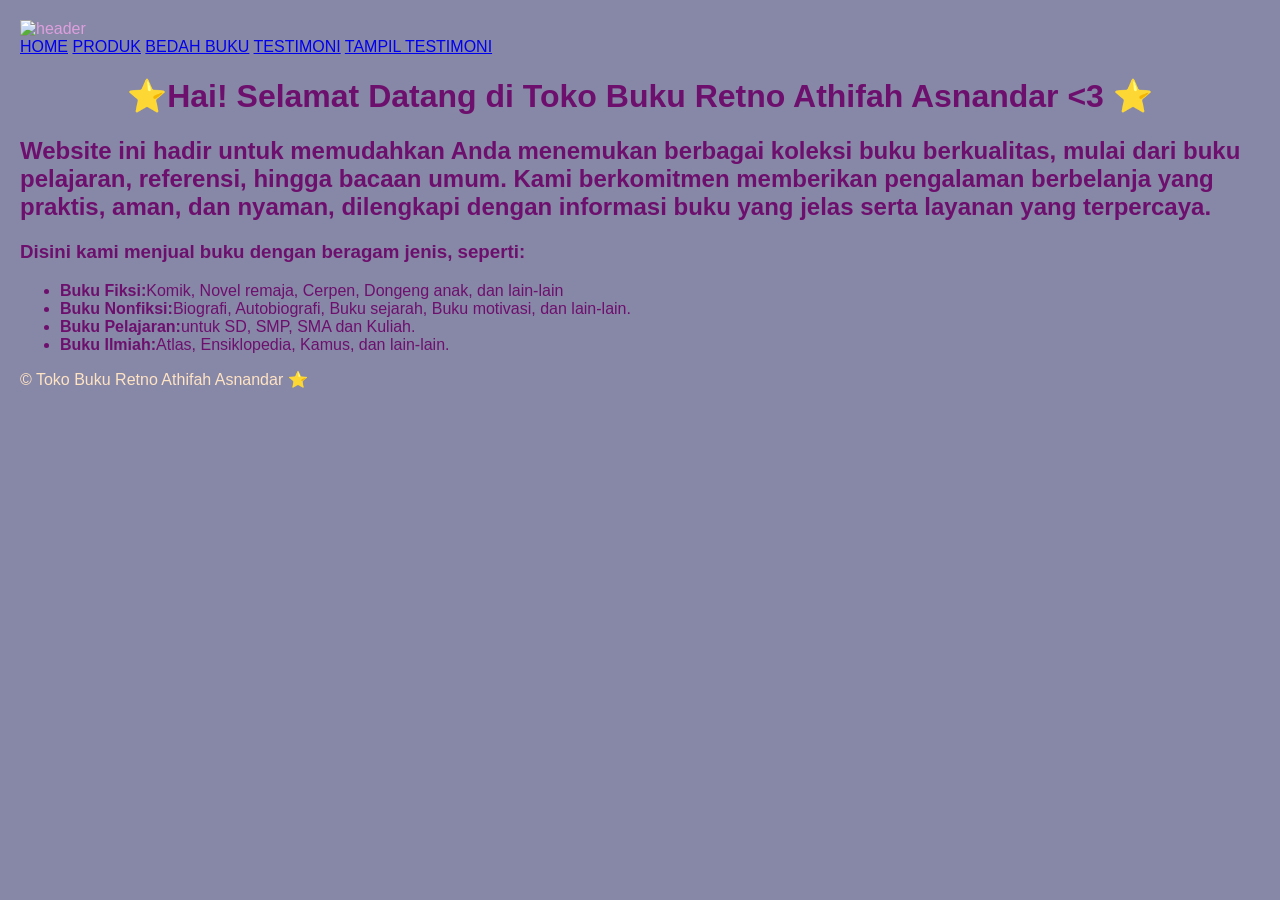
==== index.html @ 74d68161 "Add files via upload" ====
<!DOCTYPE html>
<html lang="id">
<head>
    <meta charset="UTF-8">
    <meta name="viewport" content="width=device-width", initial-scale="1.0">
    <title>Profil Usaha Buku</title>
    <link rel="stylesheet" href="style.css" />
</head>
<body>
    <header>
        <img src="images/tereliye/item.png" alt="header" width="1312" height="300">
    </header>
    <nav>
<a href="index.html">HOME</a>
<a href="produk.html">PRODUK</a>
<a href="bedah-buku.html">BEDAH BUKU</a>
<a href="testimoni.html">TESTIMONI</a>
<a href="tampil-testimoni.html">TAMPIL TESTIMONI</a>
    </nav>

     <h1>⭐Hai! Selamat Datang di Toko Buku Retno Athifah Asnandar <3 ⭐</h1>
     <h2>Website ini hadir untuk memudahkan Anda menemukan berbagai koleksi buku berkualitas, mulai dari buku pelajaran, referensi, hingga bacaan umum. Kami berkomitmen memberikan pengalaman berbelanja yang praktis, aman, dan nyaman, dilengkapi dengan informasi buku yang jelas serta layanan yang terpercaya.</h2>
     <h3>Disini kami menjual buku dengan beragam jenis, seperti:</h3>
     <ul><li><strong>Buku Fiksi:</strong>Komik, Novel remaja, Cerpen, Dongeng anak, dan lain-lain</li><li><strong>Buku Nonfiksi:</strong>Biografi, Autobiografi, Buku sejarah,  Buku motivasi, dan lain-lain.</li><li><strong>Buku Pelajaran:</strong>untuk SD, SMP, SMA dan Kuliah.</li><li><strong>Buku Ilmiah:</strong>Atlas, Ensiklopedia, Kamus, dan lain-lain.</li></ul>
<footer>
        <p>&copy; Toko Buku Retno Athifah Asnandar ⭐</p>
    </footer>   
 </body>
</html>
---- style.css ----
body{
background-color: rgb(135, 135, 167);
font-family: Arial, Helvetica, sans-serif;
color: plum;
margin: 20px;
}
p{
    color:bisque;
}
h1{
color:rgb(109, 16, 109);;
text-align: center;
}
h2{
color: rgb(109, 16, 109);
text-align: left;
}
h3{
color: rgb(109, 16, 109);;
text-align: left;
}
ul{
    color: rgb(109, 16, 109);;
    font-size:medium;
    text-align: left;
    line-height: 1,5;
}
.daftar-produk{
    display:grid;
    grid-template-columns: repeat(auto-fit, 
    minmax(250px,1fr));
    gap: 20px;
    padding: 20px;
}
.produk{
    background-color: rgb(130, 61, 194);
    border: 1px saddlebrown;
    padding: 15px;
    border-radius: 10px;
    text-align: center;
    box-shadow: 0 2px 6px rgba(0,0,0,0.1)
}
.produk img{
    width: 150px;
    height: auto;
    border-radius: 5px;
    margin-bottom: 10px;
}
.produk h2{
    font-size: 20px;
    color:rgb(109, 16, 109);
}
.produk h3{
    font-size: 16px;
    color: rgb(109, 16, 109);
}
.produk h4{
    font-size: 16px;
    color: rgb(109, 16, 109);
}
.harga{
    font-weight: bold;
    color: brown;
}
.deskripsi{
    font-size: 14px;
    color:brown;
}
.artikel{
    max-width: 700px;
    margin: auto;
    padding: 20px;
    background-color: plum;
    font-family: Georgia, 'Times New Roman', Times, serif;
    line-height: 1.8;
}
.artikel .penulis{
    font-style: italic;
    color: rgb(216, 43, 101);
    margin-bottom: 20px;
}
.artikel .sampul{
    width: 180px;
    float: right;
    margin: 0 0 20px 20px;
    border: 1px plum;
    box-shadow: 2px 2px 6px plum;
}
.artikel blockquote{
    font-style: italic;
    padding-left: 20px;
    margin: 20px 0;
    border-left: 4px rgb(75, 9, 75);
    color: indigo;
    background-color: plum;
}
.btn-kembali {
    display: inline-block;
    margin-top: 30px;
    padding: 10px 16px;
    background-color: plum;
    color: blueviolet;
    text-decoration: none;
    border-radius: 4px;
}
.btn-kembali:hover{
    background-color:purple;
}
.formulir{
    max-width: 600px;
    margin: auto;
    padding: 20px;
    background-color:blueviolet;
    border-radius: 10px;
    box-shadow: 0 0 10px rgba(0,0,0,0.1);
}
form label{
    display: block;
    margin-top: 10px;
    font-weight: bold;
}
form input, form select, form textarea{
    width: 100%;
    padding: 8px;
    margin-top: 5px;
    margin-bottom: 15px;
    border-radius: 5px;
    border: 1px slateblue;
}
form button{
    background-color: darkorchid;
    color: #000;
    padding: 10px 15px;
    border: none;
    border-radius: 5px;
    cursor: pointer;
}
form button:hover{
    background-color:purple;
}
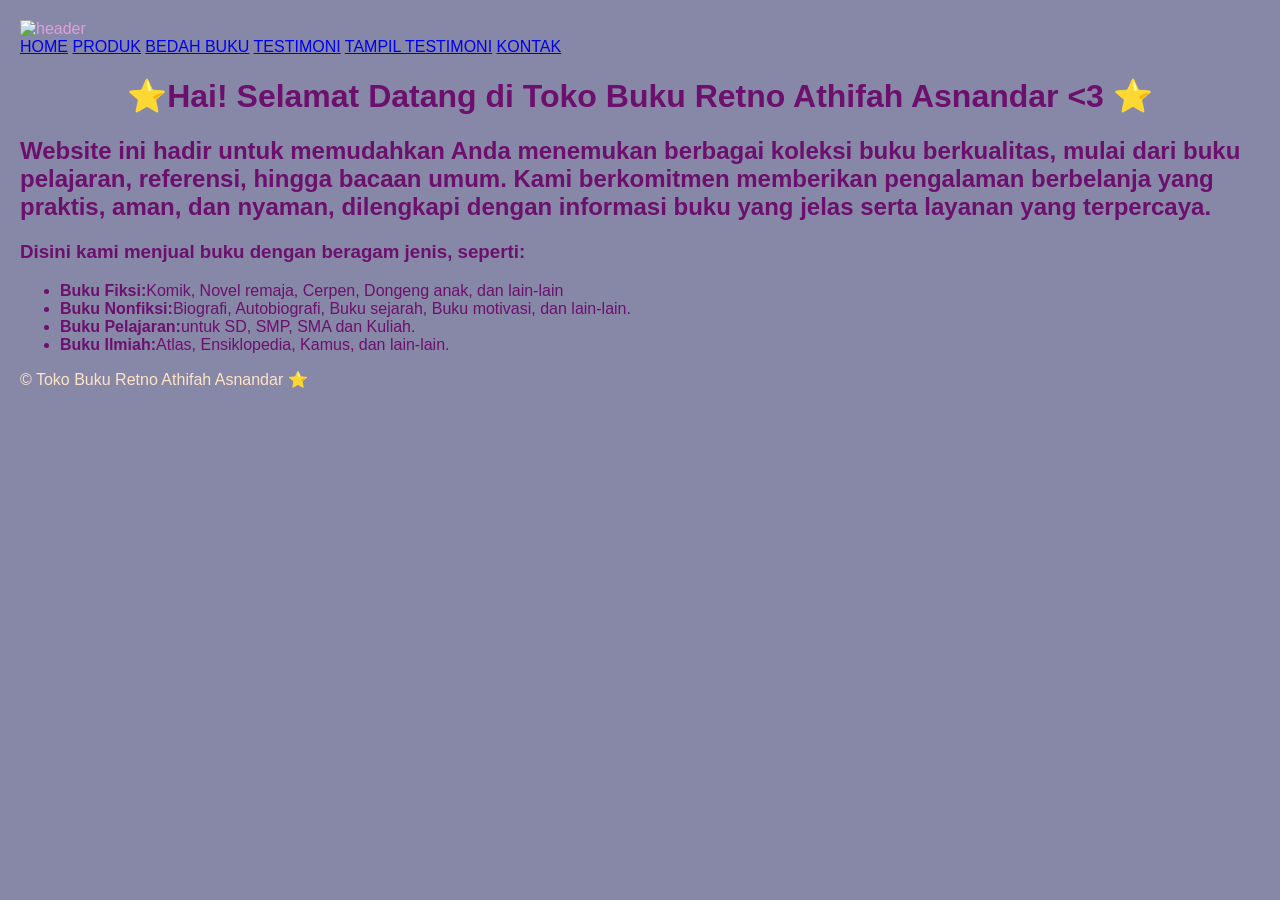
==== commit 85705557: "Update index.html" ====
--- a/index.html
+++ b/index.html
@@ -8,14 +8,15 @@
 </head>
 <body>
     <header>
-        <img src="images/tereliye/item.png" alt="header" width="1312" height="300">
+        <img src="item.png" alt="header" width="1312" height="300">
     </header>
-    <nav>
+    <nav class="navbar">
 <a href="index.html">HOME</a>
 <a href="produk.html">PRODUK</a>
 <a href="bedah-buku.html">BEDAH BUKU</a>
 <a href="testimoni.html">TESTIMONI</a>
 <a href="tampil-testimoni.html">TAMPIL TESTIMONI</a>
+<a href="kontak.html">KONTAK</a>
     </nav>
 
      <h1>⭐Hai! Selamat Datang di Toko Buku Retno Athifah Asnandar <3 ⭐</h1>
@@ -27,3 +28,6 @@
     </footer>   
  </body>
 </html>
+
+
+
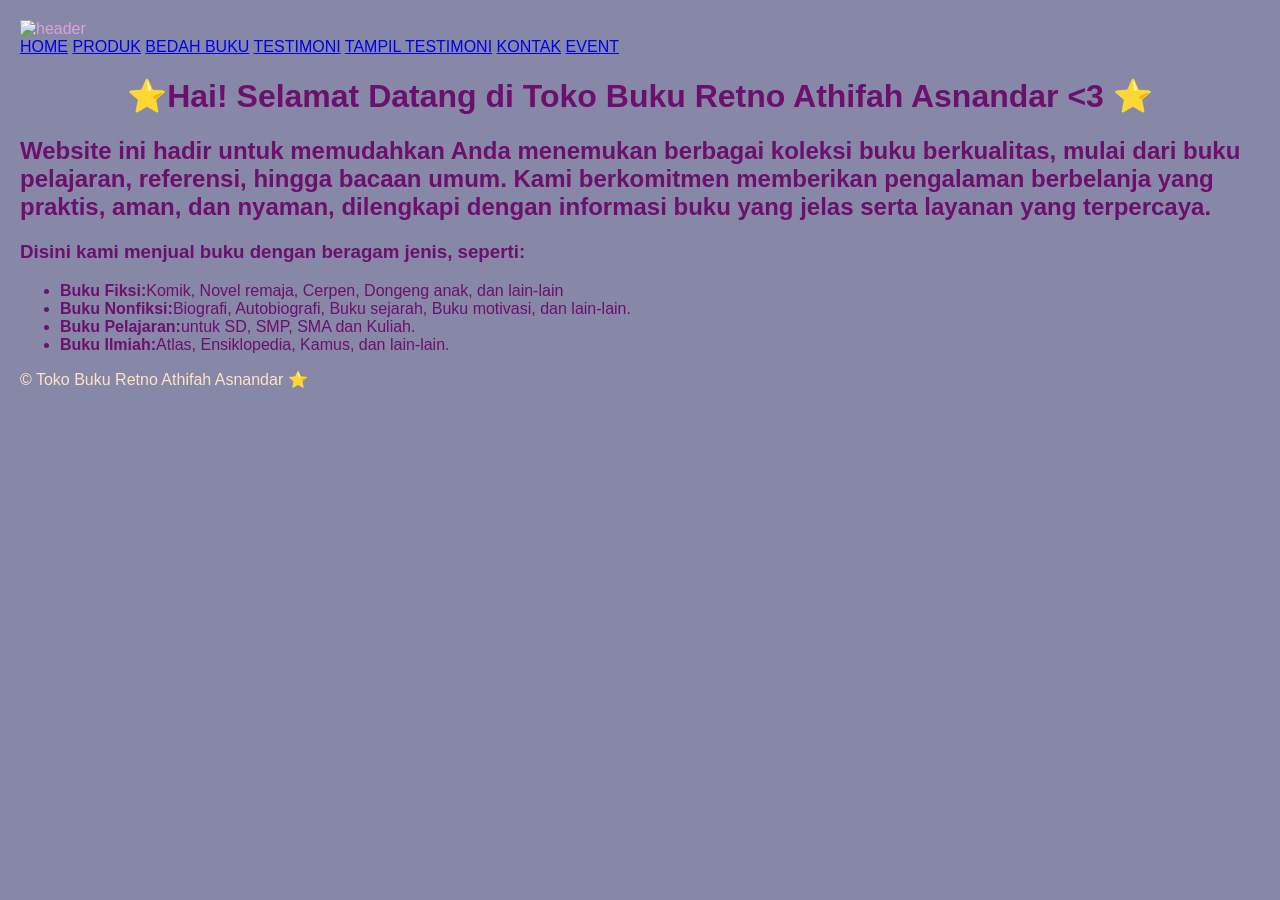
==== commit 23f0781d: "Update index.html" ====
--- a/index.html
+++ b/index.html
@@ -17,6 +17,7 @@
 <a href="testimoni.html">TESTIMONI</a>
 <a href="tampil-testimoni.html">TAMPIL TESTIMONI</a>
 <a href="kontak.html">KONTAK</a>
+<a href="event.html">EVENT</a>
     </nav>
 
      <h1>⭐Hai! Selamat Datang di Toko Buku Retno Athifah Asnandar <3 ⭐</h1>
@@ -31,3 +32,4 @@
 
 
 
+
